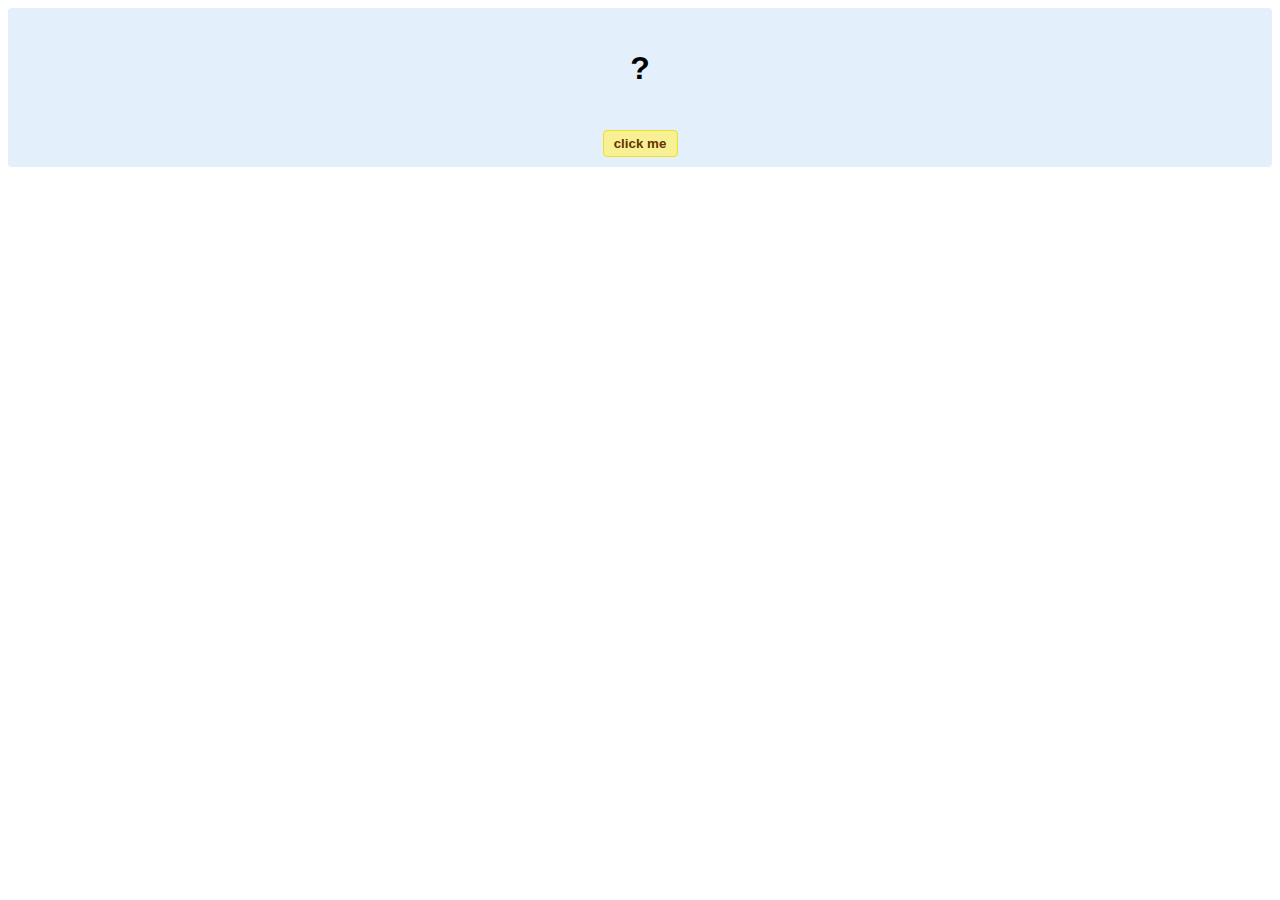
==== portfolio.html @ dd0ed653 "First Commit" ====
<!DOCTYPE html>
<!-- HTML5 Hello world by kirupa - http://www.kirupa.com/html5/getting_your_feet_wet_html5_pg1.htm -->
<html lang="en-us">

<head>
<meta charset="utf-8">
<title>Portfolio</title>
<style type="text/css">
#mainContent {
	font-family: Arial, Helvetica, sans-serif;
	font-size: xx-large;
	font-weight: bold;
	background-color: #E3F0FB;
	border-radius: 4px;
	padding: 10px;
	text-align: center;
}
.buttonStyle {
	border-radius: 4px;
	border: thin solid #F0E020;
	padding: 5px;
	background-color: #F8F094;
	font-family: "Segoe UI", Tahoma, Geneva, Verdana, sans-serif;
	font-weight: bold;
	color: #663300;
	width: 75px;
}

.buttonStyle:hover {
	border: thin solid #FFCC00;
	background-color: #FCF9D6;
	color: #996633;
	cursor: pointer;
}
.buttonStyle:active {
	border: thin solid #99CC00;
	background-color: #F5FFD2;
	color: #669900;
	cursor: pointer;
}

</style>
</head>

<body>
<div id="mainContent">
<p id="helloText">?</p>
<button id="clickButton" class="buttonStyle">click me</button>
</div>
<script> 
var myButton = document.getElementById("clickButton");
var myText = document.getElementById("helloText");

myButton.addEventListener('click', doSomething, false)

function doSomething() {
	myText.textContent = "hello, world!";
}
</script>

</body>
</html>
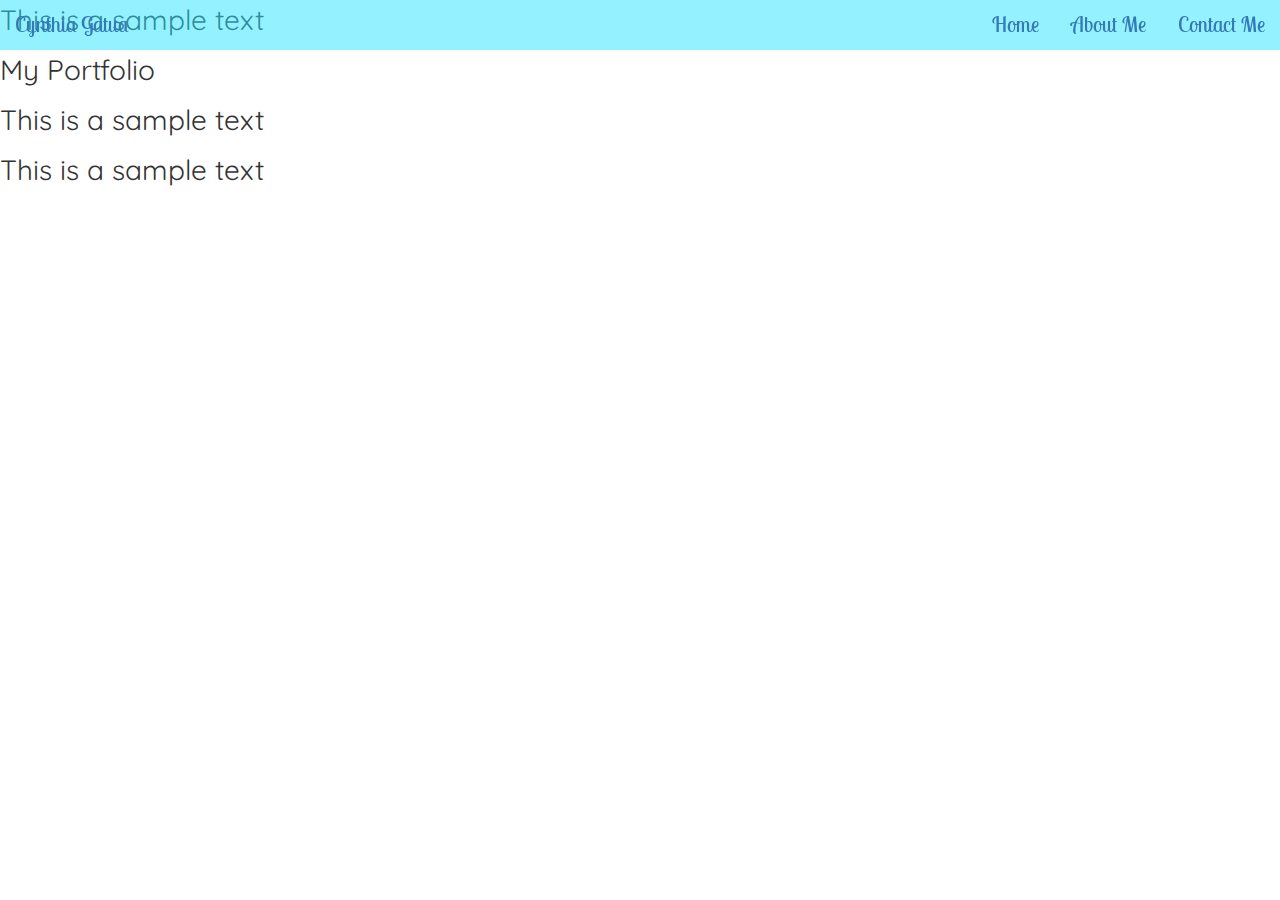
==== commit 981912e3: "Menu Bar and Background" ====
--- a/portfolio.html
+++ b/portfolio.html
@@ -1,62 +1,28 @@
 <!DOCTYPE html>
-<!-- HTML5 Hello world by kirupa - http://www.kirupa.com/html5/getting_your_feet_wet_html5_pg1.htm -->
 <html lang="en-us">
-
 <head>
-<meta charset="utf-8">
-<title>Portfolio</title>
-<style type="text/css">
-#mainContent {
-	font-family: Arial, Helvetica, sans-serif;
-	font-size: xx-large;
-	font-weight: bold;
-	background-color: #E3F0FB;
-	border-radius: 4px;
-	padding: 10px;
-	text-align: center;
-}
-.buttonStyle {
-	border-radius: 4px;
-	border: thin solid #F0E020;
-	padding: 5px;
-	background-color: #F8F094;
-	font-family: "Segoe UI", Tahoma, Geneva, Verdana, sans-serif;
-	font-weight: bold;
-	color: #663300;
-	width: 75px;
-}
-
-.buttonStyle:hover {
-	border: thin solid #FFCC00;
-	background-color: #FCF9D6;
-	color: #996633;
-	cursor: pointer;
-}
-.buttonStyle:active {
-	border: thin solid #99CC00;
-	background-color: #F5FFD2;
-	color: #669900;
-	cursor: pointer;
-}
-
-</style>
+	<title>Portfolio</title>
+	<link href="https://fonts.googleapis.com/css?family=Quicksand" family="Quicksand" rel="stylesheet">
+	<link href="https://fonts.googleapis.com/css?family=Lobster+Two" family="Lobster Two" rel="stylesheet">
+	<link rel="stylesheet" href="//maxcdn.bootstrapcdn.com/bootstrap/3.3.1/css/bootstrap.min.css"/>
+	<link rel="stylesheet" href="style.css" type="text/css"/>
 </head>
 
 <body>
-<div id="mainContent">
-<p id="helloText">?</p>
-<button id="clickButton" class="buttonStyle">click me</button>
+<div class = "container-fullwidth">
+	<ul class = "nav nav-pills">
+		<li><a href="#">Cynthia Gatua</a></li>
+		<li class="pull-right"><a href="#">Contact Me</a></li>
+		<li class="pull-right"><a href="#">About Me</a></li>
+		<li class="pull-right"><a href="#">Home</a></li>
+	</ul>
+</div>	
+<div class="pageOne">
+	<p>This is a sample text</p>
+	<p>My Portfolio</p>
+	<p>This is a sample text</p>
+	<P>This is a sample text</p>
 </div>
-<script> 
-var myButton = document.getElementById("clickButton");
-var myText = document.getElementById("helloText");
-
-myButton.addEventListener('click', doSomething, false)
-
-function doSomething() {
-	myText.textContent = "hello, world!";
-}
-</script>
 
 </body>
 </html>
--- a/style.css
+++ b/style.css
@@ -0,0 +1,18 @@
+.black-text {
+    color: rgb(0, 0, 0);
+}
+.nav-pills {
+    font-size: 1.5em;
+    font-family: Lobster Two;
+    background-color: rgba(41, 227, 255, 0.5);
+    width: 100%;
+    position: fixed;
+}
+
+.pageOne {
+    background:url(https://everydayinterviewtips.com/wp-content/uploads/2015/06/81134723-Creating-a-Digital-Portfolio.jpg);
+    background-size:cover;
+    height: 100%;
+    font-family: Quicksand;
+    font-size: 2em;
+}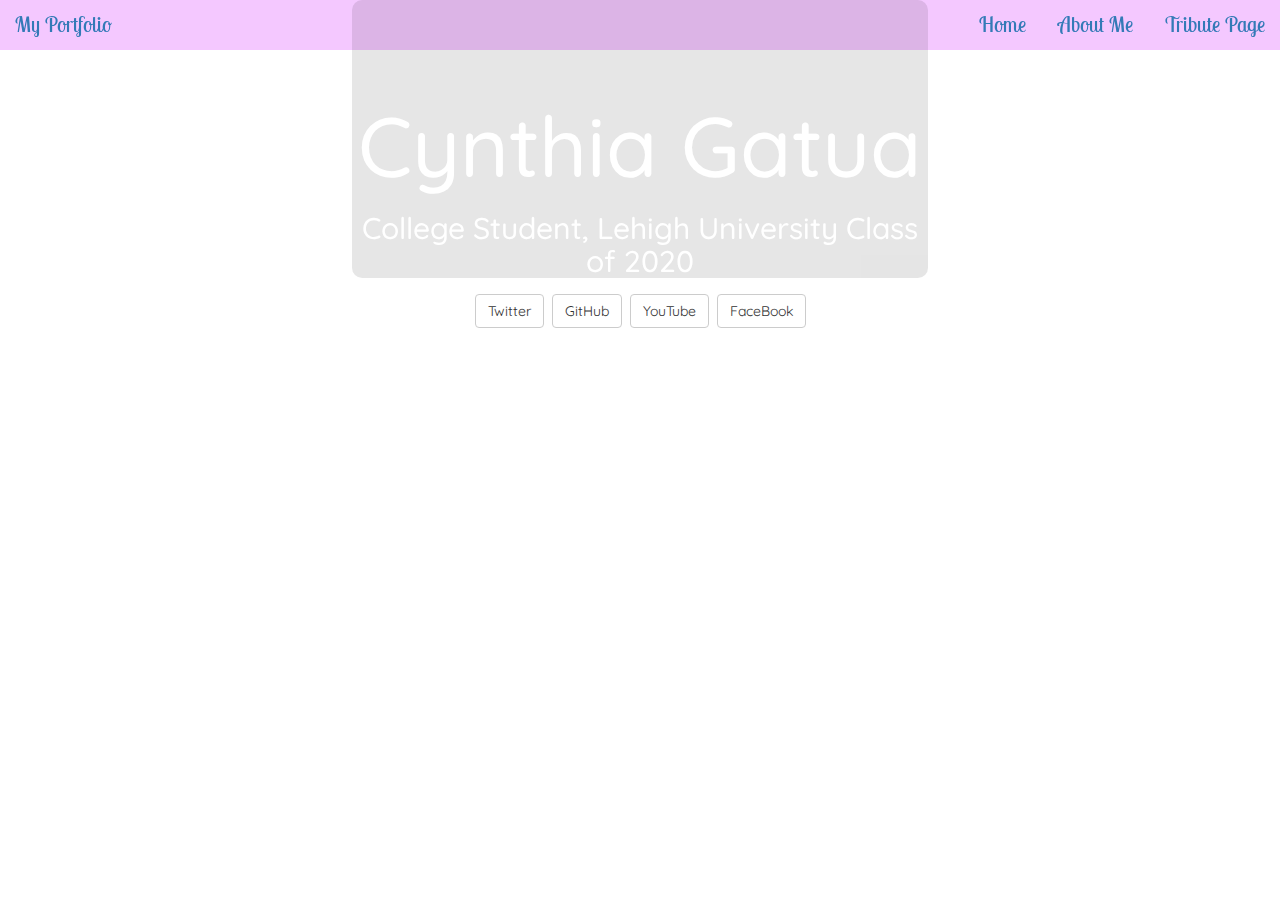
==== commit ef595dd7: "Portfolio Home with Links" ====
--- a/portfolio.html
+++ b/portfolio.html
@@ -11,17 +11,23 @@
 <body>
 <div class = "container-fullwidth">
 	<ul class = "nav nav-pills">
-		<li><a href="#">Cynthia Gatua</a></li>
-		<li class="pull-right"><a href="#">Contact Me</a></li>
+		<li><a href="#">My Portfolio</a></li>
+		<li class="pull-right"><a href="https://codepen.io/ccgatua/pen/jmdjdJ">Tribute Page</a></li>
 		<li class="pull-right"><a href="#">About Me</a></li>
 		<li class="pull-right"><a href="#">Home</a></li>
 	</ul>
 </div>	
 <div class="pageOne">
-	<p>This is a sample text</p>
-	<p>My Portfolio</p>
-	<p>This is a sample text</p>
-	<P>This is a sample text</p>
+	<div class="block text-center">
+		<h1>Cynthia Gatua</h1>
+		<h2>College Student, Lehigh University Class of 2020</h2>
+</div>
+<div class="btnList text-center">
+	<a class="btn btn-default" href="#">Twitter</a>
+	<a class="btn btn-default" href="https://github.com/ccgatua">GitHub</a>
+	<a class="btn btn-default" href="#">YouTube</a>
+	<a class="btn btn-default" href="#">FaceBook</a>
+</div>
 </div>
 
 </body>
--- a/style.css
+++ b/style.css
@@ -1,18 +1,36 @@
+
 .black-text {
     color: rgb(0, 0, 0);
 }
 .nav-pills {
     font-size: 1.5em;
     font-family: Lobster Two;
-    background-color: rgba(41, 227, 255, 0.5);
+    background-color: rgba(219, 73, 255, 0.3);
     width: 100%;
     position: fixed;
 }
 
 .pageOne {
-    background:url(https://everydayinterviewtips.com/wp-content/uploads/2015/06/81134723-Creating-a-Digital-Portfolio.jpg);
+    background:url(http://www.technocrazed.com/wp-content/uploads/2015/11/HD-Galaxy-Wallpapers-Free-Download-111.jpg);
     background-size:cover;
-    height: 100%;
+    height: 800px;
     font-family: Quicksand;
     font-size: 2em;
+}
+h1 {
+    font-size: 3em;
+    color: #FFFFFF;
+}
+h2 {
+    color: #FFFFFF;
+}
+.block {
+    background-color: rgba(0, 0, 0, 0.1);
+    opacity:.99;
+    padding-top: 80px;
+    width:45%;
+    margin-top:auto;
+    margin-right: auto;
+    margin-left: auto;
+    border-radius: 10px;
 }